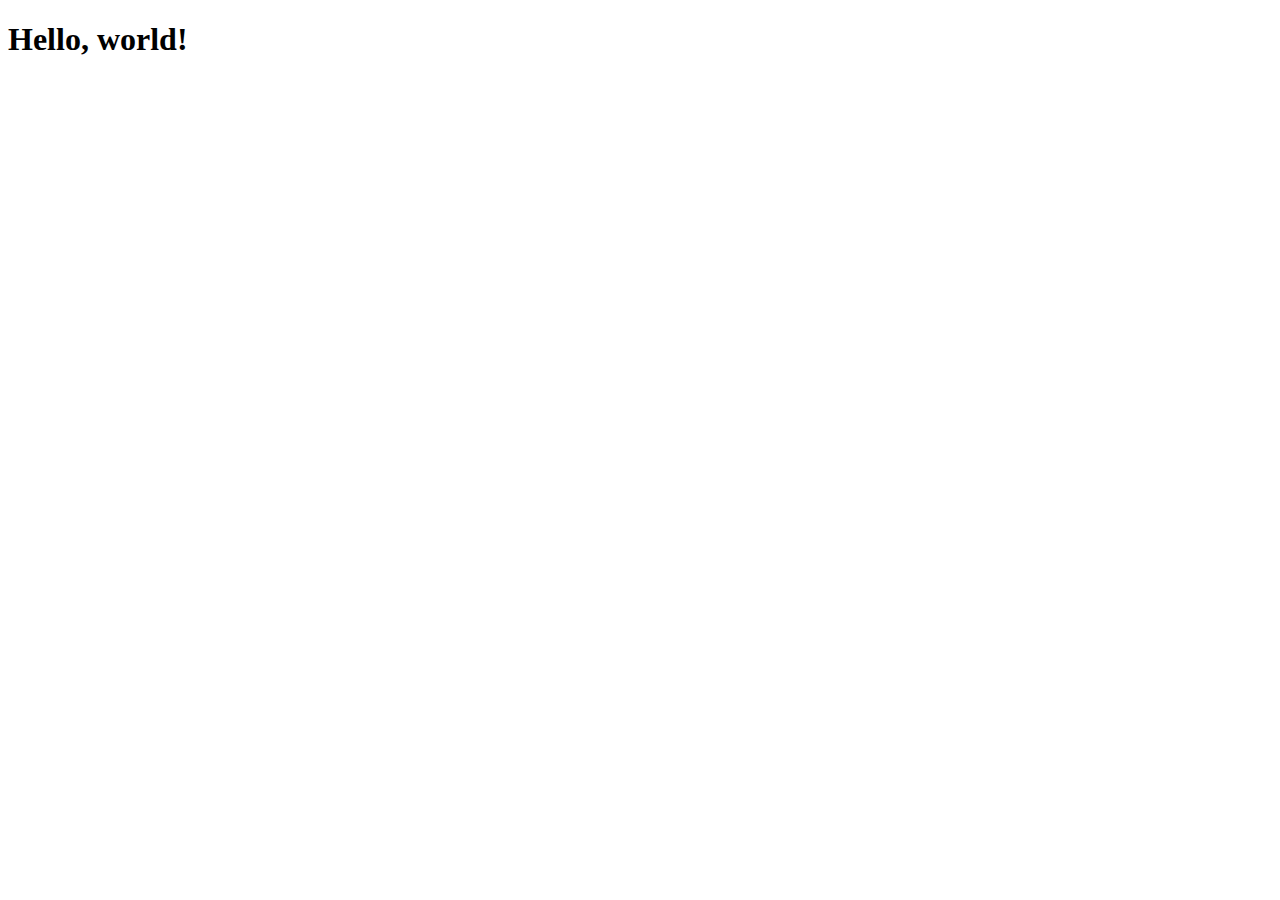
==== src/main/resources/templates/index.html @ cd78c768 "액션 테슷3" ====
<!doctype html>
<html lang="kr">
  <head>
    <meta charset="utf-8">
    <meta name="viewport" content="width=device-width, initial-scale=1">
    <title>M3 Project</title>
  </head>
  <body>
    <h1>Hello, world!</h1>
  </body>
</html>
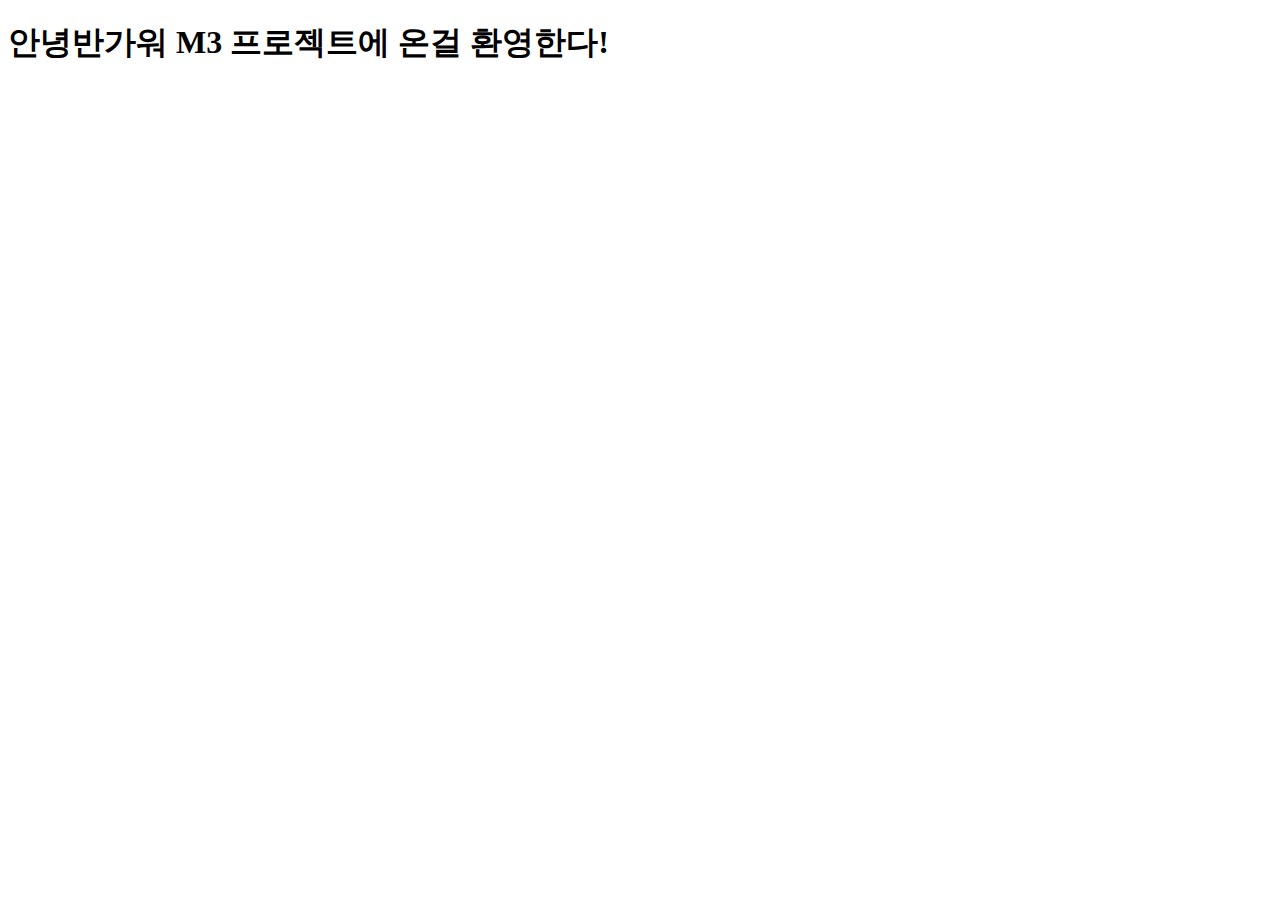
==== commit 2c4d8488: "메인화면 테슷" ====
--- a/src/main/resources/templates/index.html
+++ b/src/main/resources/templates/index.html
@@ -6,6 +6,6 @@
     <title>M3 Project</title>
   </head>
   <body>
-    <h1>Hello, world!</h1>
+    <h1>안녕반가워 M3 프로젝트에 온걸 환영한다!</h1>
   </body>
 </html>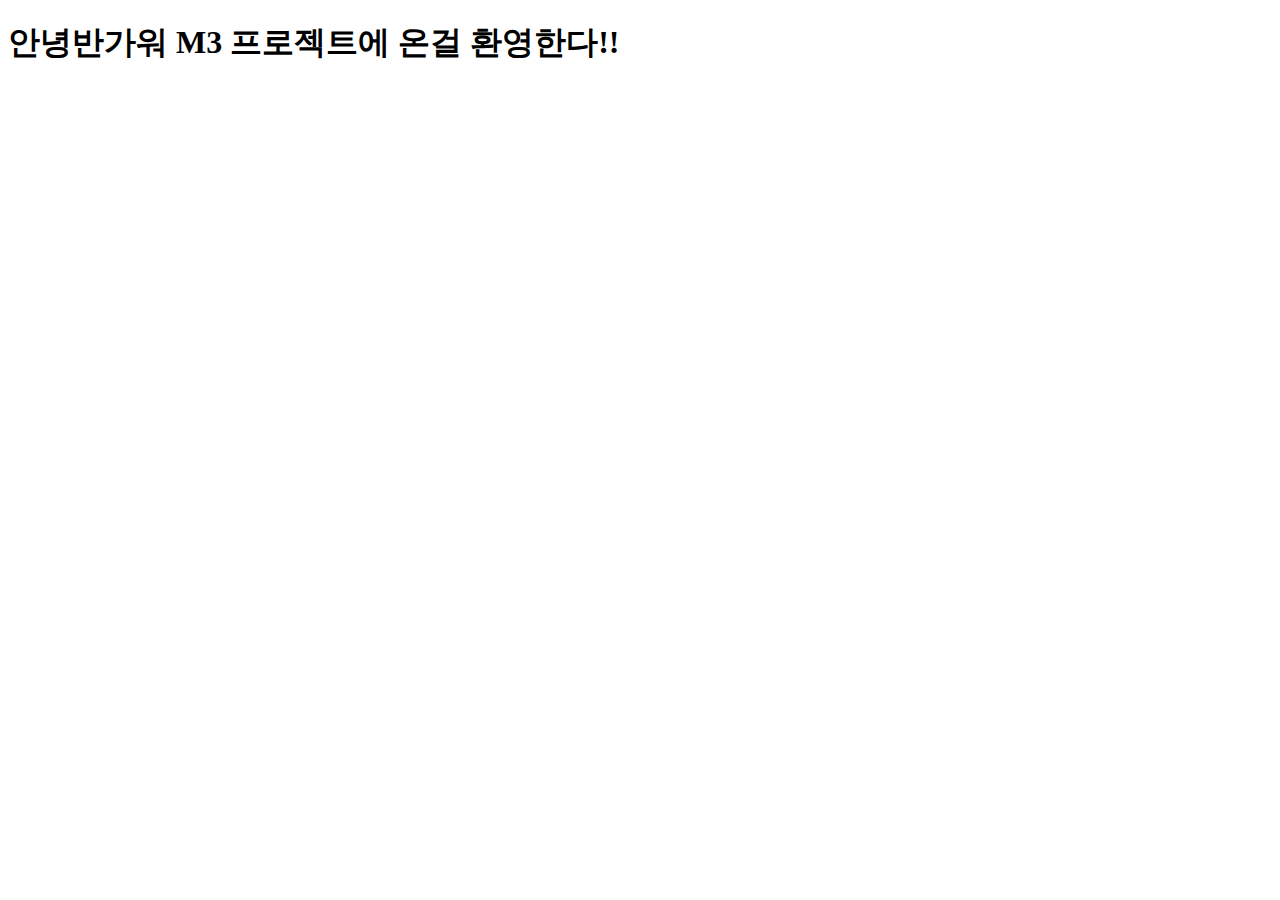
==== commit a97dff61: "메인 테슷" ====
--- a/src/main/resources/templates/index.html
+++ b/src/main/resources/templates/index.html
@@ -6,6 +6,6 @@
     <title>M3 Project</title>
   </head>
   <body>
-    <h1>안녕반가워 M3 프로젝트에 온걸 환영한다!</h1>
+    <h1>안녕반가워 M3 프로젝트에 온걸 환영한다!!</h1>
   </body>
 </html>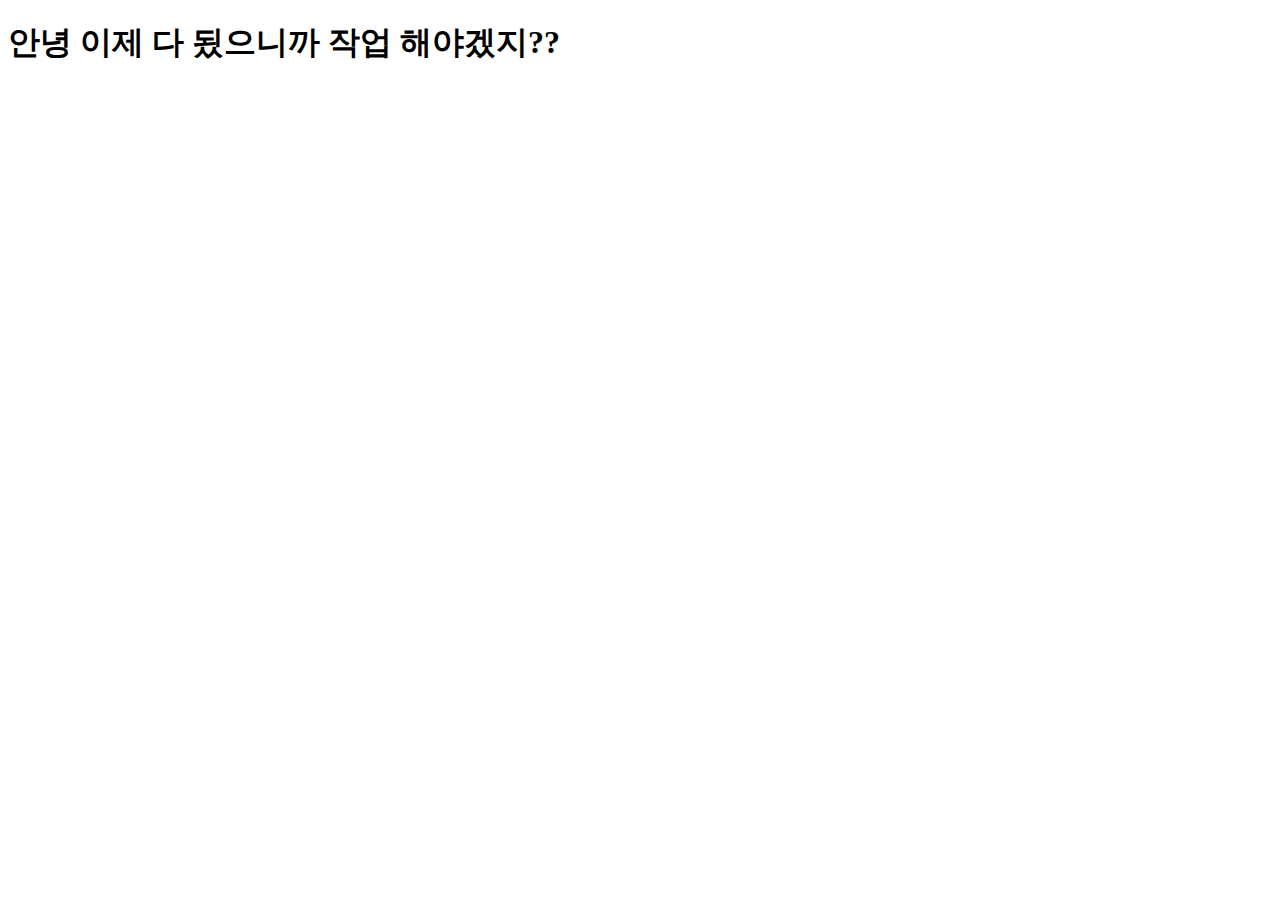
==== commit 70b3e26d: "마지막 테슷" ====
--- a/src/main/resources/templates/index.html
+++ b/src/main/resources/templates/index.html
@@ -6,6 +6,6 @@
     <title>M3 Project</title>
   </head>
   <body>
-    <h1>안녕반가워 M3 프로젝트에 온걸 환영한다!!</h1>
+    <h1>안녕 이제 다 됬으니까 작업 해야겠지??</h1>
   </body>
 </html>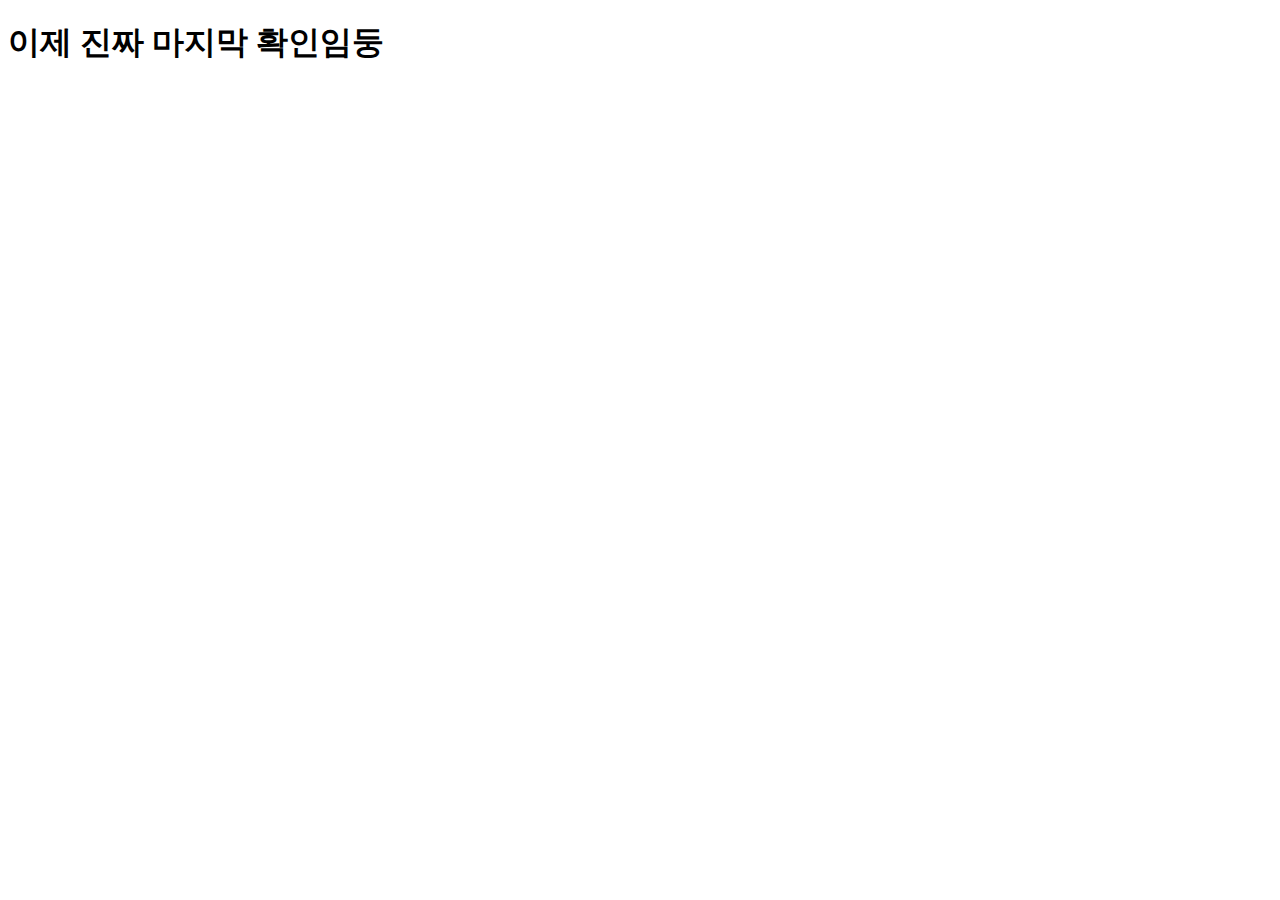
==== commit e6ac3aa5: "마지막테스트" ====
--- a/src/main/resources/templates/index.html
+++ b/src/main/resources/templates/index.html
@@ -6,6 +6,6 @@
     <title>M3 Project</title>
   </head>
   <body>
-    <h1>안녕 이제 다 됬으니까 작업 해야겠지??</h1>
+    <h1>이제 진짜 마지막 확인임둥</h1>
   </body>
 </html>